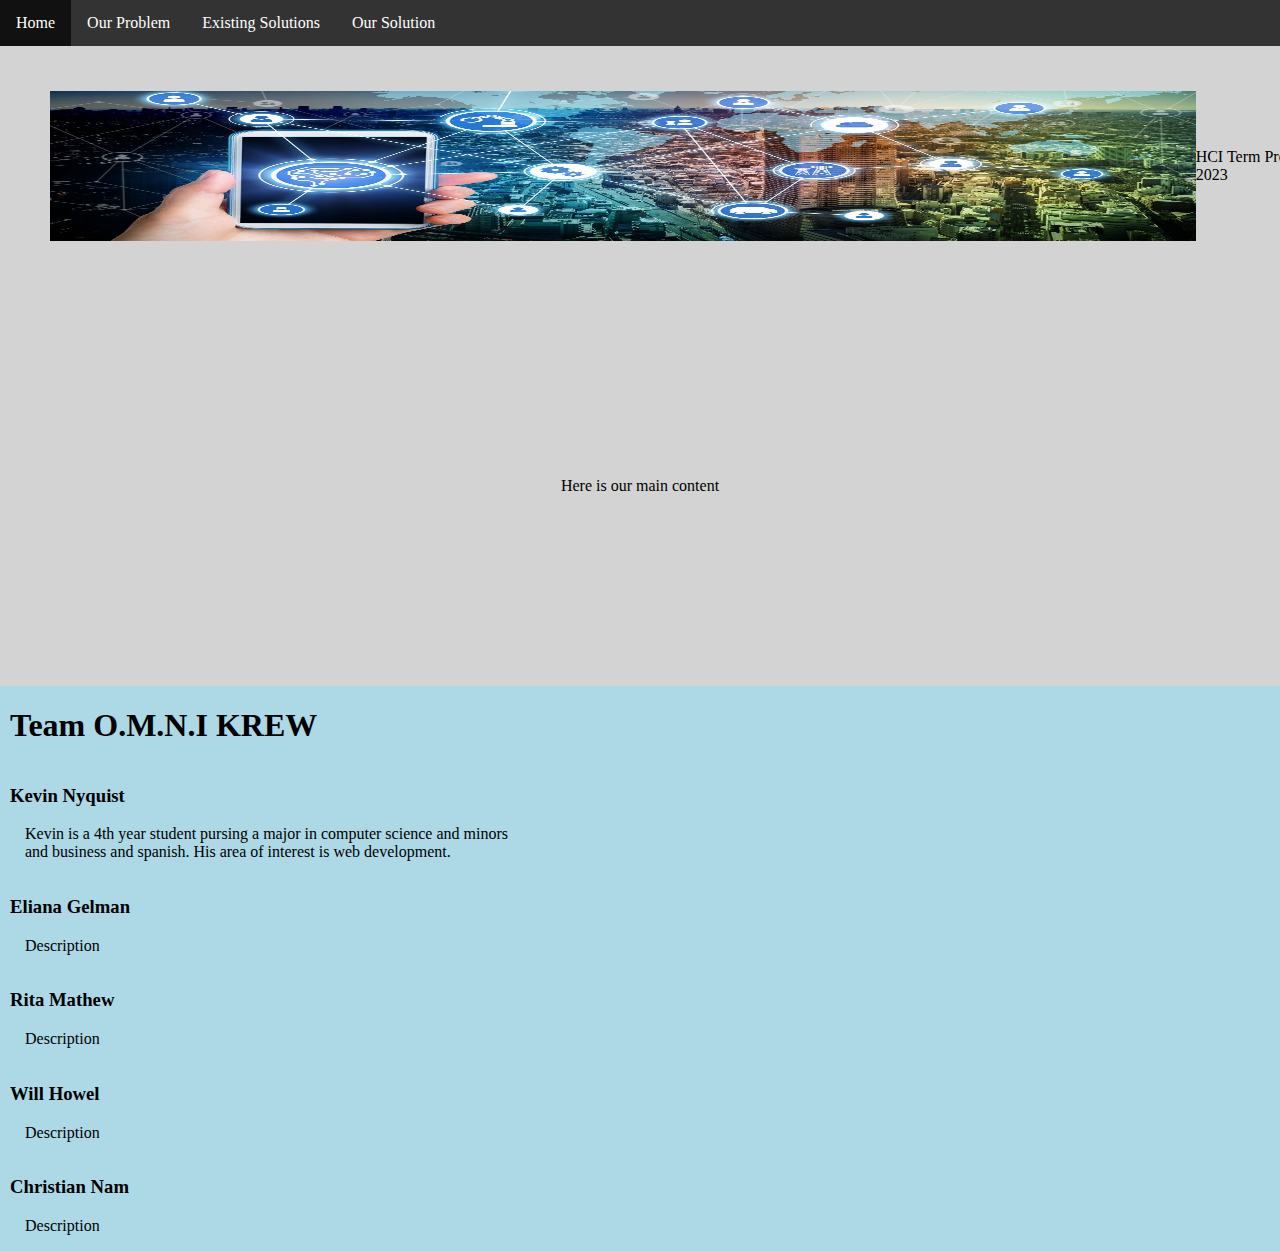
==== index.html @ 188a5efc "Updating styling and added images" ====
<!DOCTYPE html>
<html lang="en">
  <head>
    <meta charset="utf-8">
    <link rel="stylesheet" href="index.css">
    <title> Home Page </title>
  </head>
  <ul class="nav-bar">
    <li><a href="index.html">Home</a></li>
    <li><a href="problemDef.html">Our Problem</a></li>
    <li><a href="existingSolutions.html">Existing Solutions</a></li>
    <li><a href="solution.html">Our Solution</a></li>
  </ul>
  <body>
    <div class="banner">
      <img src="banner-image.jpeg" class="banner-image">HCI Term Project 2023</img>
    </div>
    <div class="main-content">
      <div>
        Here is our main content
      </div>
    </div>
    <div class="our-team">
      <h1> Team O.M.N.I KREW </h1>
      <h3> Kevin Nyquist </h3>
      <p> Kevin is a 4th year student pursing a major in computer science and minors and business and spanish. His area of interest is web development. </p>
      <h3> Eliana Gelman </h3>
      <p> Description </p>
      <h3> Rita Mathew </h3>
      <p> Description </p>
      <h3> Will Howel </h3>
      <p> Description </p>
      <h3> Christian Nam </h3>
      <p> Description </p>
    </div>
    
  </body>
</html>
---- index.css ----
html {
  background-color: lightgray;
}

body {
  margin: 0px;
}

.banner {
  width: 100%;
  height: 240px;
  display: flex;
  align-items: center;
  padding-left: 50px;
}

.banner-image {
  width: 100%;
  height: 150px;
  display: flex;
  align-items: center;
  justify-content: center;
}

.nav-bar {
  position: 0;
}

ul {
    list-style-type: none;
    margin: 0;
    padding: 0;
    overflow: hidden;
    background-color: #333;
  }
  
  li {
    float: left;
  }
  
  li a {
    display: block;
    color: white;
    text-align: center;
    padding: 14px 16px;
    text-decoration: none;
  }
  
  li a:hover {
    background-color: #111;
  }

  .main-content {
    display: flex;
    min-width: 600px;
    justify-content: center;
    min-height: 400px;
    align-items: center;
  }

  .our-team {
    padding-left: 10px;
    display: flex;
    flex-direction: column;
    background-color: lightblue;     
  }

  .our-team p {
    margin-left: 15px;
    margin-top: 0px;
    max-width: 500px;
  }
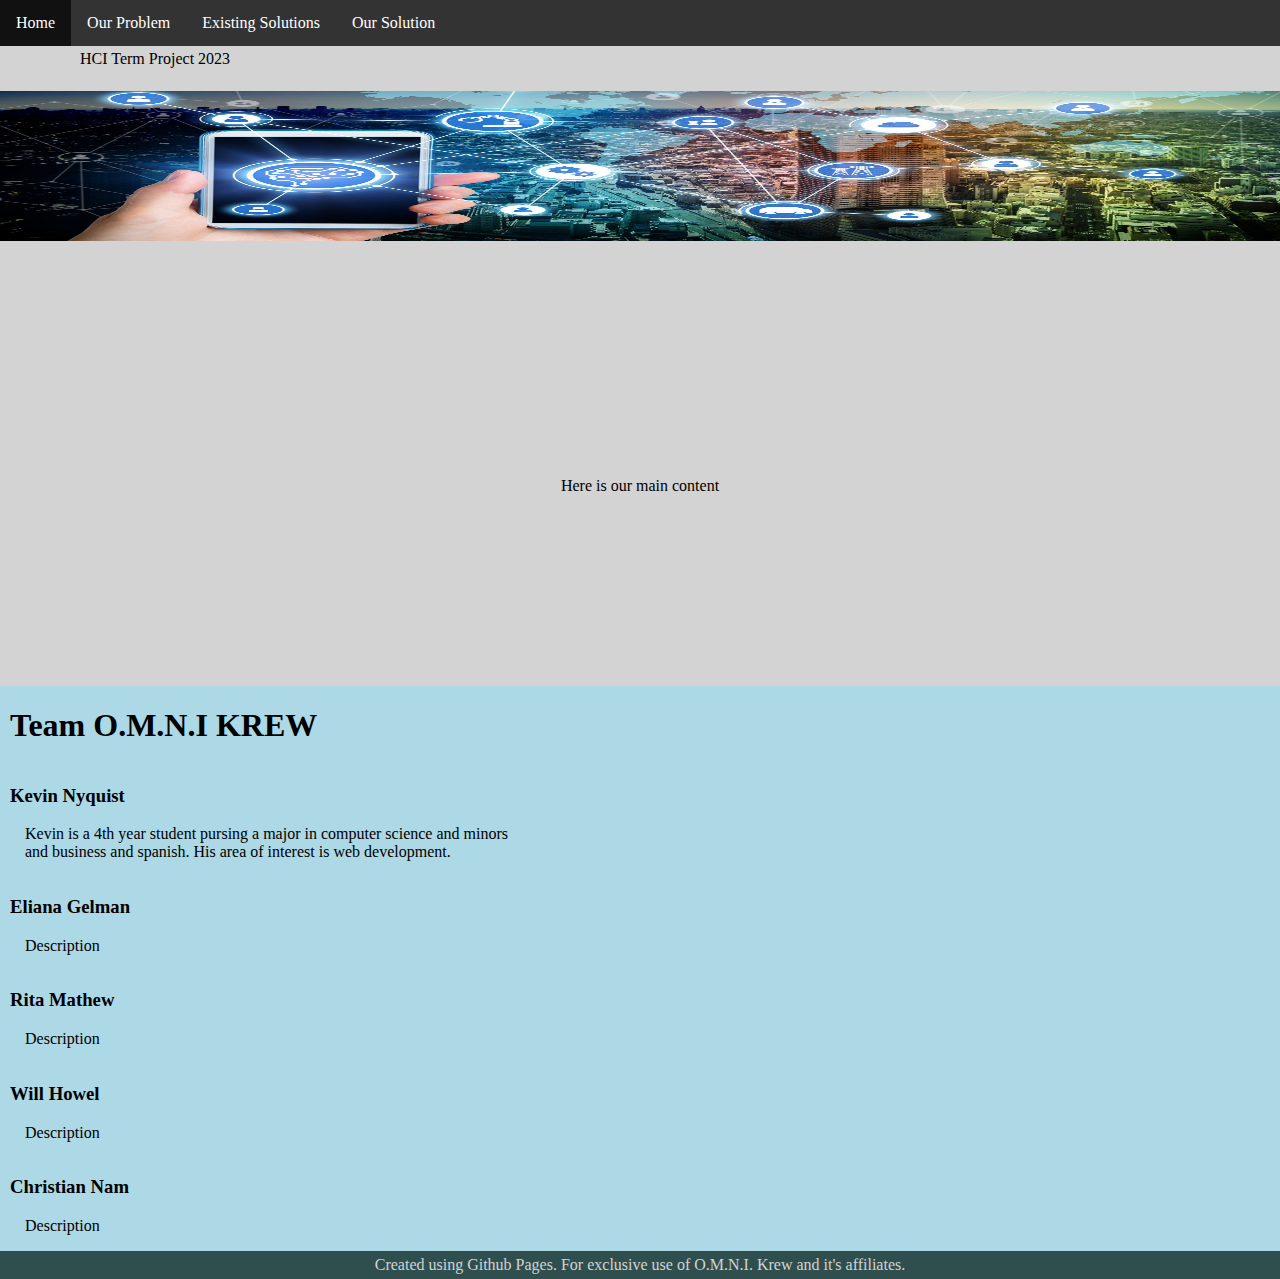
==== commit aa9f7ba3: "Adding header and footer to every page" ====
--- a/index.html
+++ b/index.html
@@ -13,7 +13,8 @@
   </ul>
   <body>
     <div class="banner">
-      <img src="banner-image.jpeg" class="banner-image">HCI Term Project 2023</img>
+      <img src="banner-image.jpeg" class="banner-image">
+      <div class="banner-image-text">HCI Term Project 2023</div>
     </div>
     <div class="main-content">
       <div>
@@ -35,4 +36,7 @@
     </div>
     
   </body>
+  <div class="footer">
+    <div class="label">Created using Github Pages. For exclusive use of O.M.N.I. Krew and it's affiliates.</div>
+  </div>
 </html>
--- a/index.css
+++ b/index.css
@@ -11,7 +11,6 @@
   height: 240px;
   display: flex;
   align-items: center;
-  padding-left: 50px;
 }
 
 .banner-image {
@@ -20,6 +19,13 @@
   display: flex;
   align-items: center;
   justify-content: center;
+}
+
+.banner-image-text {
+  position: absolute;
+  top: 50px;
+  padding-left: 80px;
+
 }
 
 .nav-bar {
@@ -69,4 +75,15 @@
     margin-left: 15px;
     margin-top: 0px;
     max-width: 500px;
-  }+  }
+
+  .footer {
+    width: 100%;
+    text-align: center;
+    background-color: darkslategray;
+}
+
+.label {
+    padding: 5px;
+    color: lightgray;
+}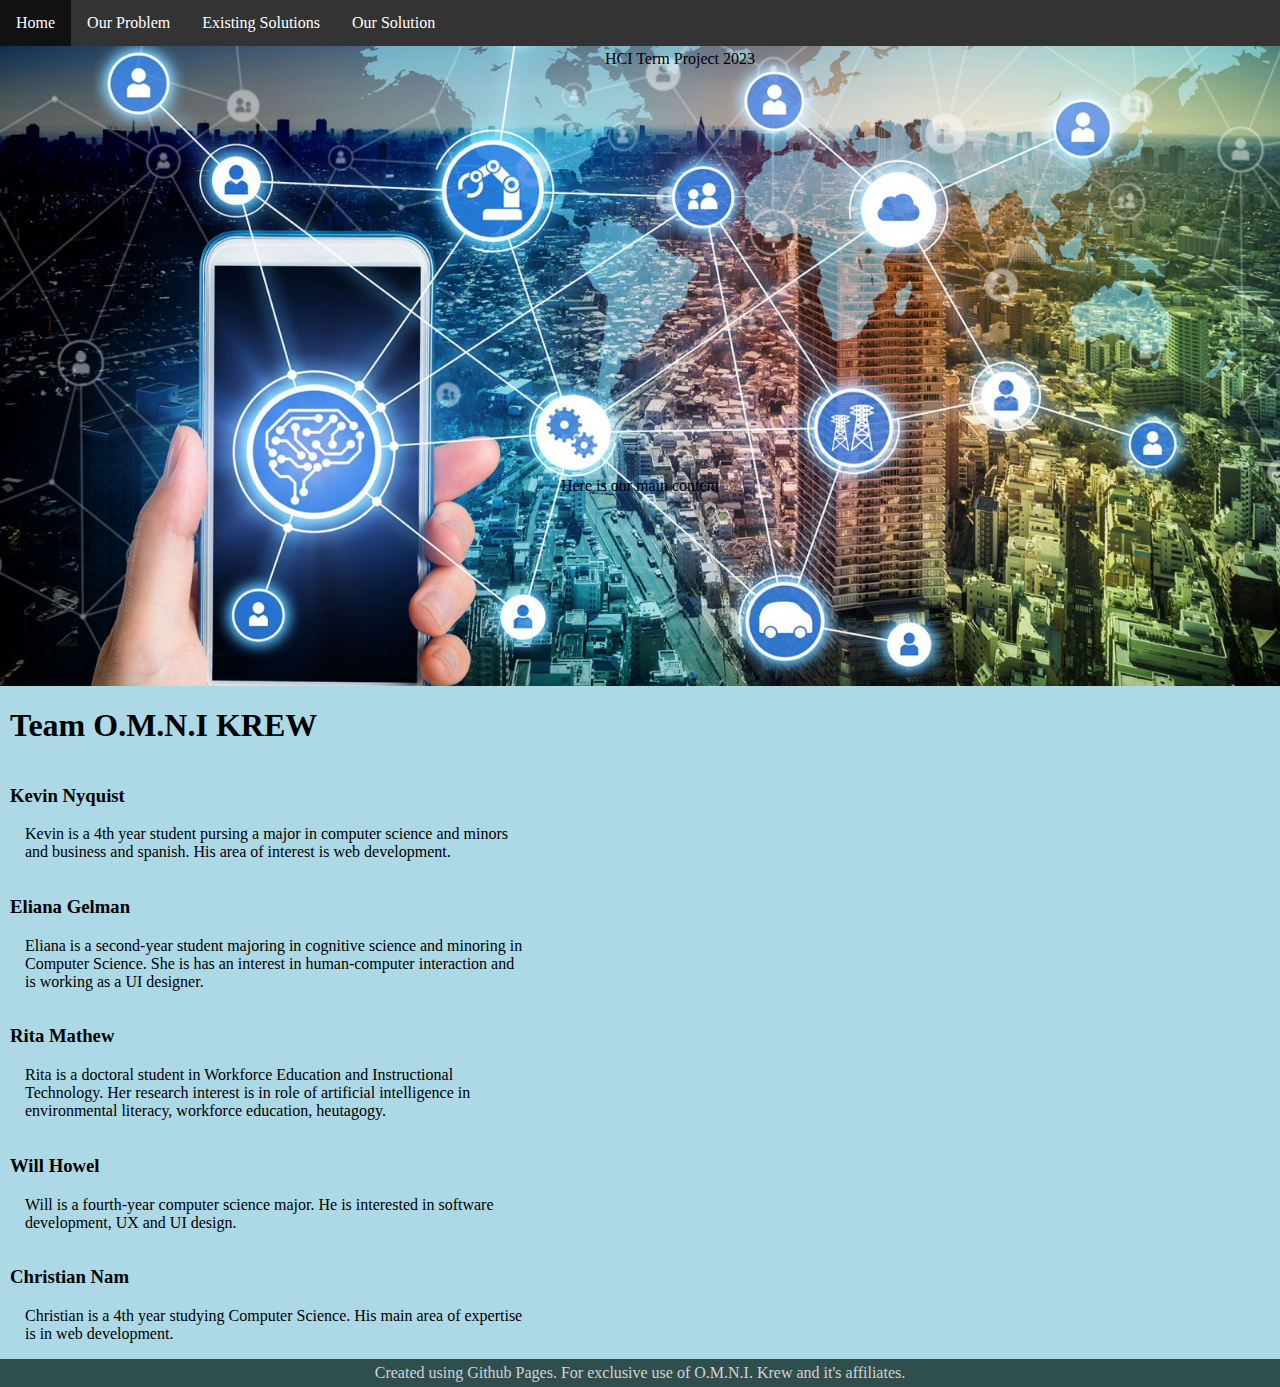
==== commit 7d86bc85: "Added video" ====
--- a/index.html
+++ b/index.html
@@ -5,36 +5,37 @@
     <link rel="stylesheet" href="index.css">
     <title> Home Page </title>
   </head>
-  <ul class="nav-bar">
-    <li><a href="index.html">Home</a></li>
-    <li><a href="problemDef.html">Our Problem</a></li>
-    <li><a href="existingSolutions.html">Existing Solutions</a></li>
-    <li><a href="solution.html">Our Solution</a></li>
-  </ul>
   <body>
-    <div class="banner">
-      <img src="banner-image.jpeg" class="banner-image">
-      <div class="banner-image-text">HCI Term Project 2023</div>
-    </div>
-    <div class="main-content">
-      <div>
-        Here is our main content
+    <div class="page">
+      <ul class="nav-bar">
+        <li><a href="index.html">Home</a></li>
+        <li><a href="problemDef.html">Our Problem</a></li>
+        <li><a href="existingSolutions.html">Existing Solutions</a></li>
+        <li><a href="solution.html">Our Solution</a></li>
+      </ul>
+      <div class="banner">
+        <img src="banner-image.jpeg" class="banner-image">
+        <div class="banner-image-text">HCI Term Project 2023</div>
+      </div>
+      <div class="main-content">
+        <div>
+          Here is our main content
+        </div>
+      </div>
+      <div class="our-team">
+        <h1> Team O.M.N.I KREW </h1>
+        <h3> Kevin Nyquist </h3>
+        <p> Kevin is a 4th year student pursing a major in computer science and minors and business and spanish. His area of interest is web development. </p>
+        <h3> Eliana Gelman </h3>
+        <p> Eliana is a second-year student majoring in cognitive science and minoring in Computer Science. She is has an interest in human-computer interaction and is working as a UI designer. </p>
+        <h3> Rita Mathew </h3>
+        <p> Rita is a doctoral student in Workforce Education and Instructional Technology. Her research interest is in role of artificial intelligence in environmental literacy, workforce education, heutagogy. </p>
+        <h3> Will Howel </h3>
+        <p> Will is a fourth-year computer science major. He is interested in software development, UX and UI design. </p>
+        <h3> Christian Nam </h3>
+        <p> Christian is a 4th year studying Computer Science. His main area of expertise is in web development. </p>
       </div>
     </div>
-    <div class="our-team">
-      <h1> Team O.M.N.I KREW </h1>
-      <h3> Kevin Nyquist </h3>
-      <p> Kevin is a 4th year student pursing a major in computer science and minors and business and spanish. His area of interest is web development. </p>
-      <h3> Eliana Gelman </h3>
-      <p> Description </p>
-      <h3> Rita Mathew </h3>
-      <p> Description </p>
-      <h3> Will Howel </h3>
-      <p> Description </p>
-      <h3> Christian Nam </h3>
-      <p> Description </p>
-    </div>
-    
   </body>
   <div class="footer">
     <div class="label">Created using Github Pages. For exclusive use of O.M.N.I. Krew and it's affiliates.</div>
--- a/index.css
+++ b/index.css
@@ -6,16 +6,23 @@
   margin: 0px;
 }
 
+.page {
+  display: flex;
+  flex-direction: column;
+  width: 100%;
+}
+
 .banner {
   width: 100%;
   height: 240px;
   display: flex;
+  flex-direction: column;
   align-items: center;
 }
 
 .banner-image {
   width: 100%;
-  height: 150px;
+  height: fit-content;
   display: flex;
   align-items: center;
   justify-content: center;
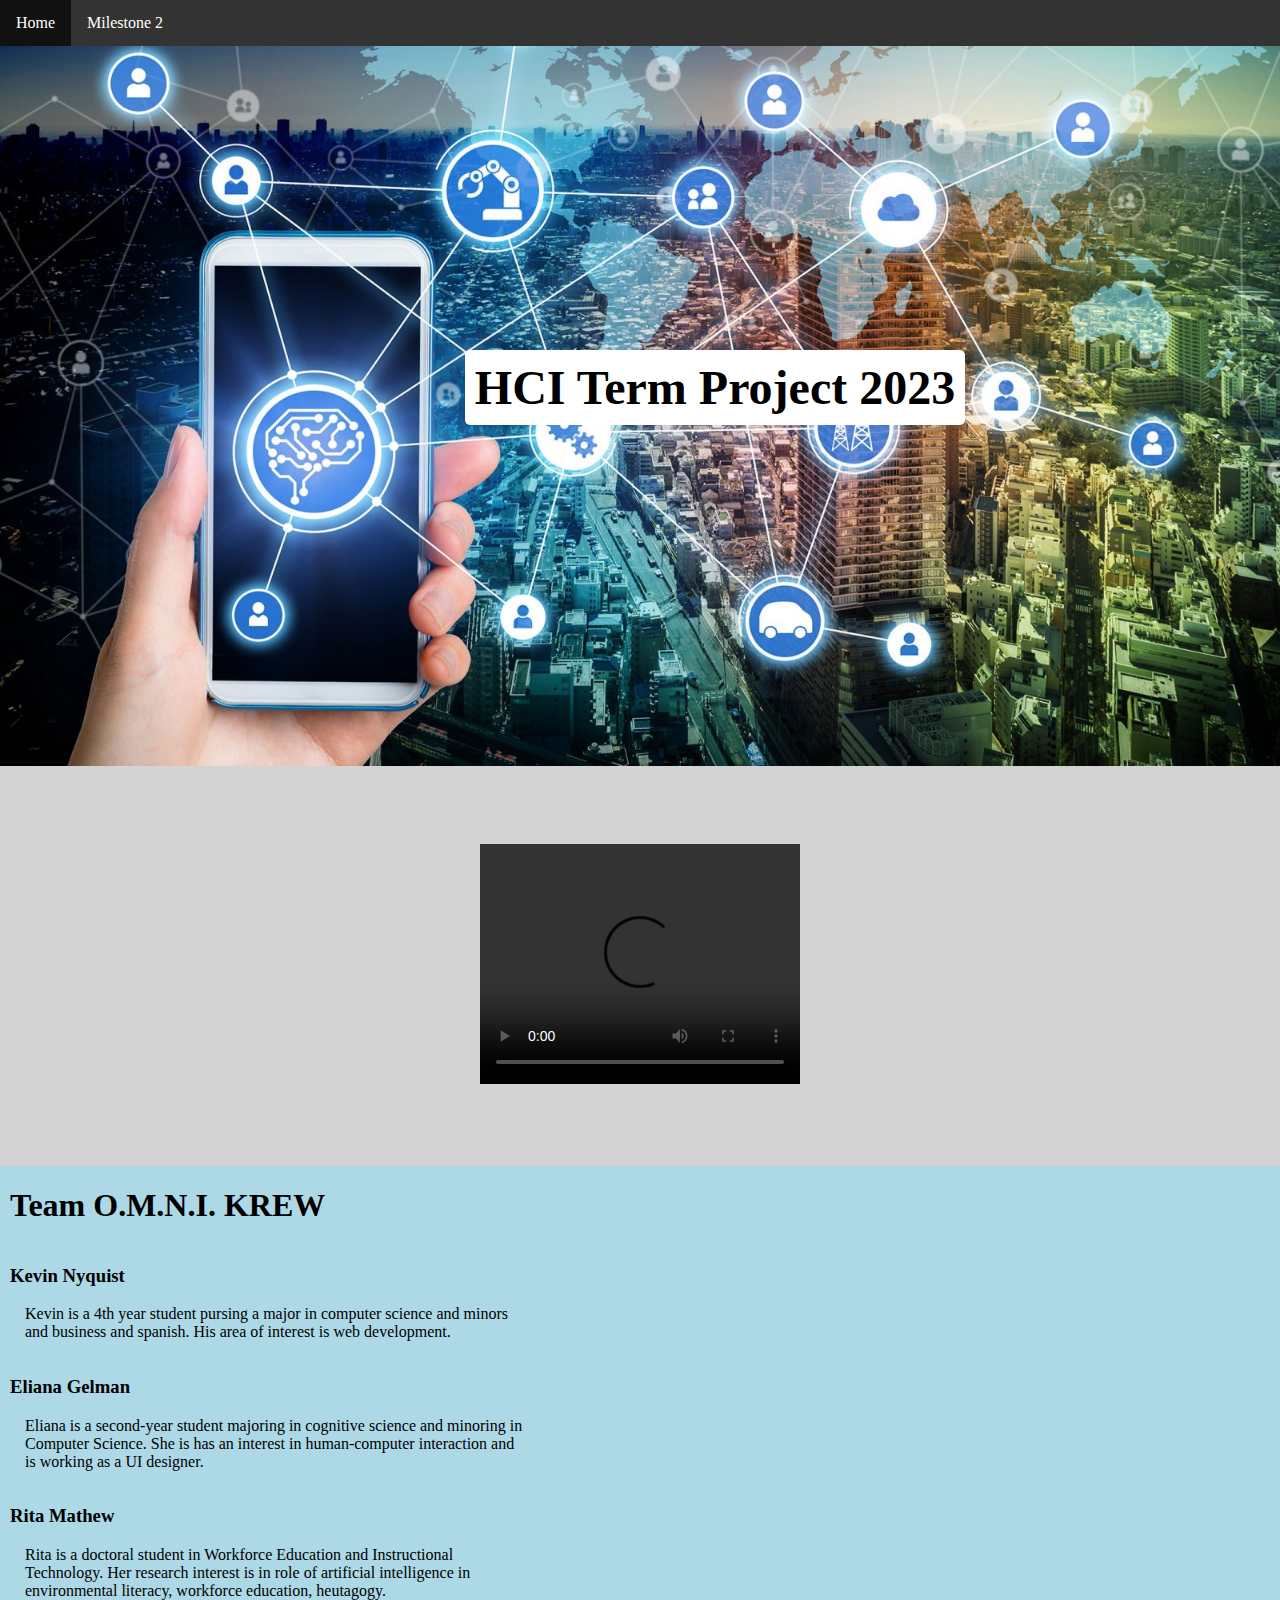
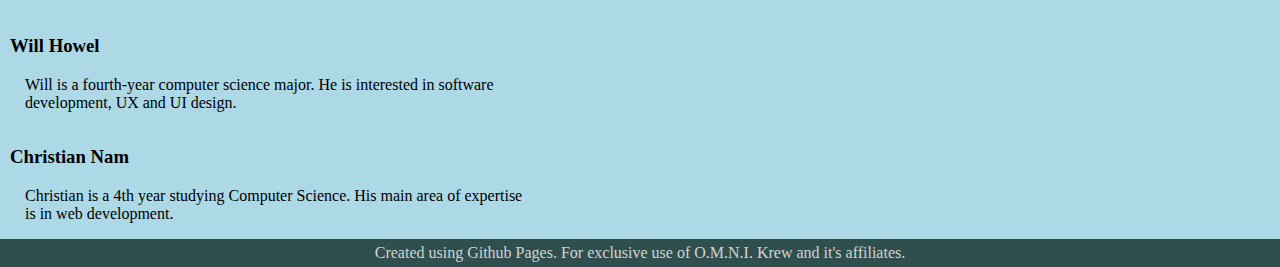
==== commit c8d76e8f: "Added video to html" ====
--- a/index.html
+++ b/index.html
@@ -9,9 +9,7 @@
     <div class="page">
       <ul class="nav-bar">
         <li><a href="index.html">Home</a></li>
-        <li><a href="problemDef.html">Our Problem</a></li>
-        <li><a href="existingSolutions.html">Existing Solutions</a></li>
-        <li><a href="solution.html">Our Solution</a></li>
+        <li><a href="problemDef.html">Milestone 2</a></li>
       </ul>
       <div class="banner">
         <img src="banner-image.jpeg" class="banner-image">
@@ -19,11 +17,14 @@
       </div>
       <div class="main-content">
         <div>
-          Here is our main content
+          <video width="320" height="240" controls>
+            <source src="HCI_Milestone_2_video.mp4" type="video/mp4">
+          Your browser does not support the video tag.
+          </video>
         </div>
       </div>
       <div class="our-team">
-        <h1> Team O.M.N.I KREW </h1>
+        <h1> Team O.M.N.I. KREW </h1>
         <h3> Kevin Nyquist </h3>
         <p> Kevin is a 4th year student pursing a major in computer science and minors and business and spanish. His area of interest is web development. </p>
         <h3> Eliana Gelman </h3>
--- a/index.css
+++ b/index.css
@@ -14,7 +14,6 @@
 
 .banner {
   width: 100%;
-  height: 240px;
   display: flex;
   flex-direction: column;
   align-items: center;
@@ -30,9 +29,14 @@
 
 .banner-image-text {
   position: absolute;
-  top: 50px;
-  padding-left: 80px;
-
+  font-weight: 600;
+  top: 350px;
+  margin-left: 150px;
+  font-weight: 600;
+  font-size: xxx-large;
+  background: white;
+  padding: 10px;
+  border-radius: 5px;
 }
 
 .nav-bar {
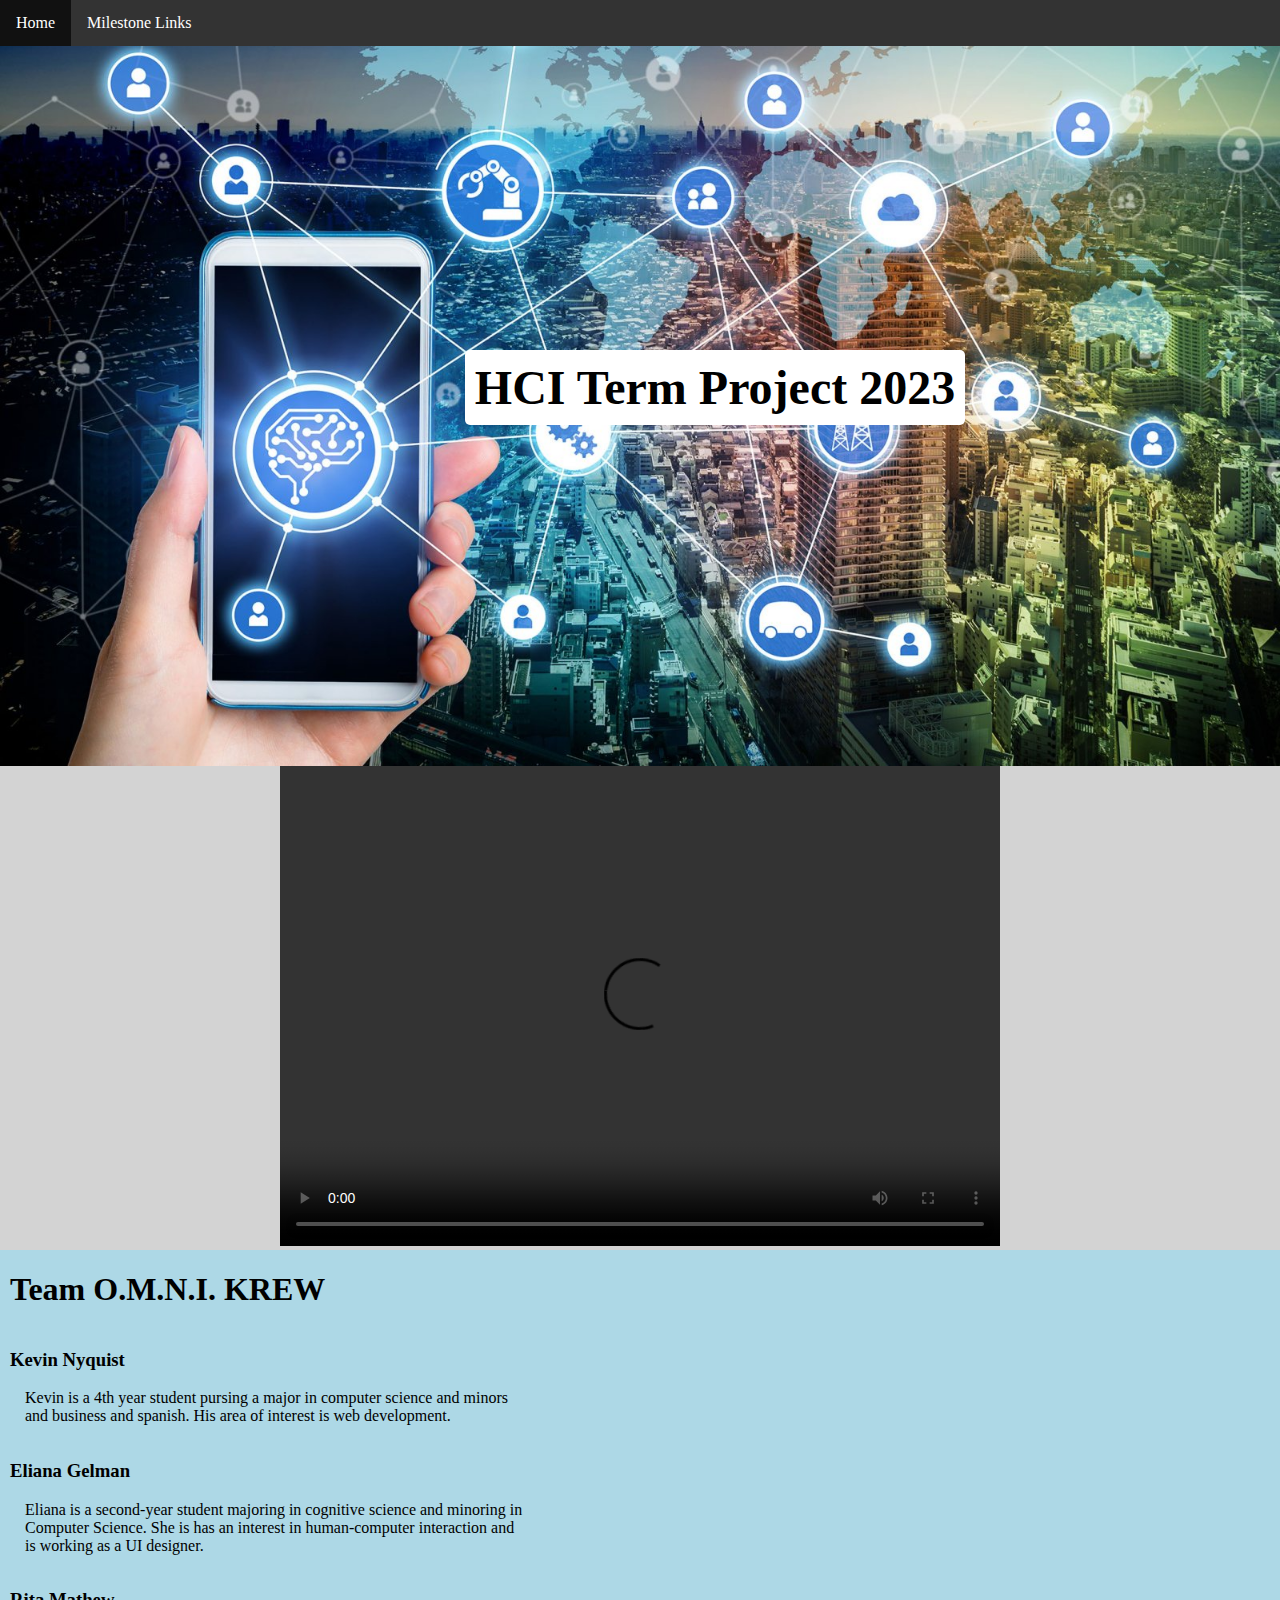
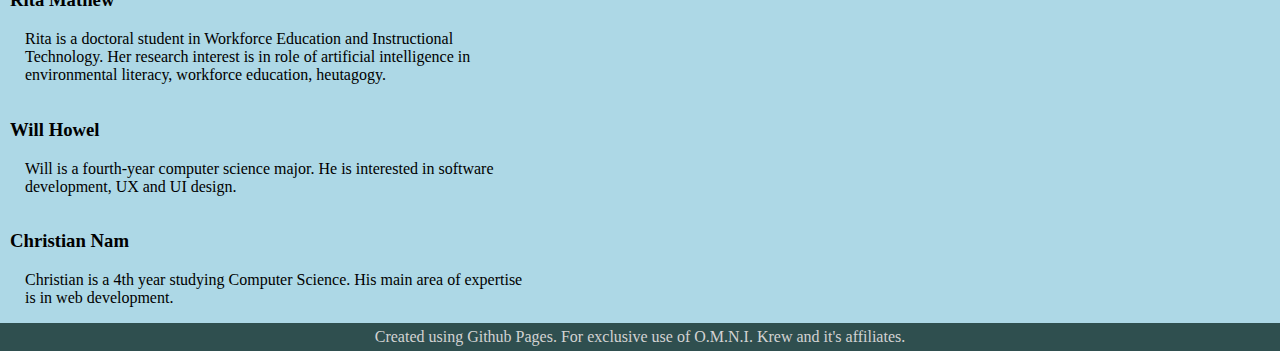
==== commit ddce6e24: "Added paragraphs from google doc" ====
--- a/index.html
+++ b/index.html
@@ -9,15 +9,15 @@
     <div class="page">
       <ul class="nav-bar">
         <li><a href="index.html">Home</a></li>
-        <li><a href="problemDef.html">Milestone 2</a></li>
+        <li><a href="problemDef.html">Milestone Links</a></li>
       </ul>
       <div class="banner">
         <img src="banner-image.jpeg" class="banner-image">
         <div class="banner-image-text">HCI Term Project 2023</div>
       </div>
       <div class="main-content">
-        <div>
-          <video width="320" height="240" controls>
+        <div class="video">
+          <video width="720" height="480" controls>
             <source src="HCI_Milestone_2_video.mp4" type="video/mp4">
           Your browser does not support the video tag.
           </video>
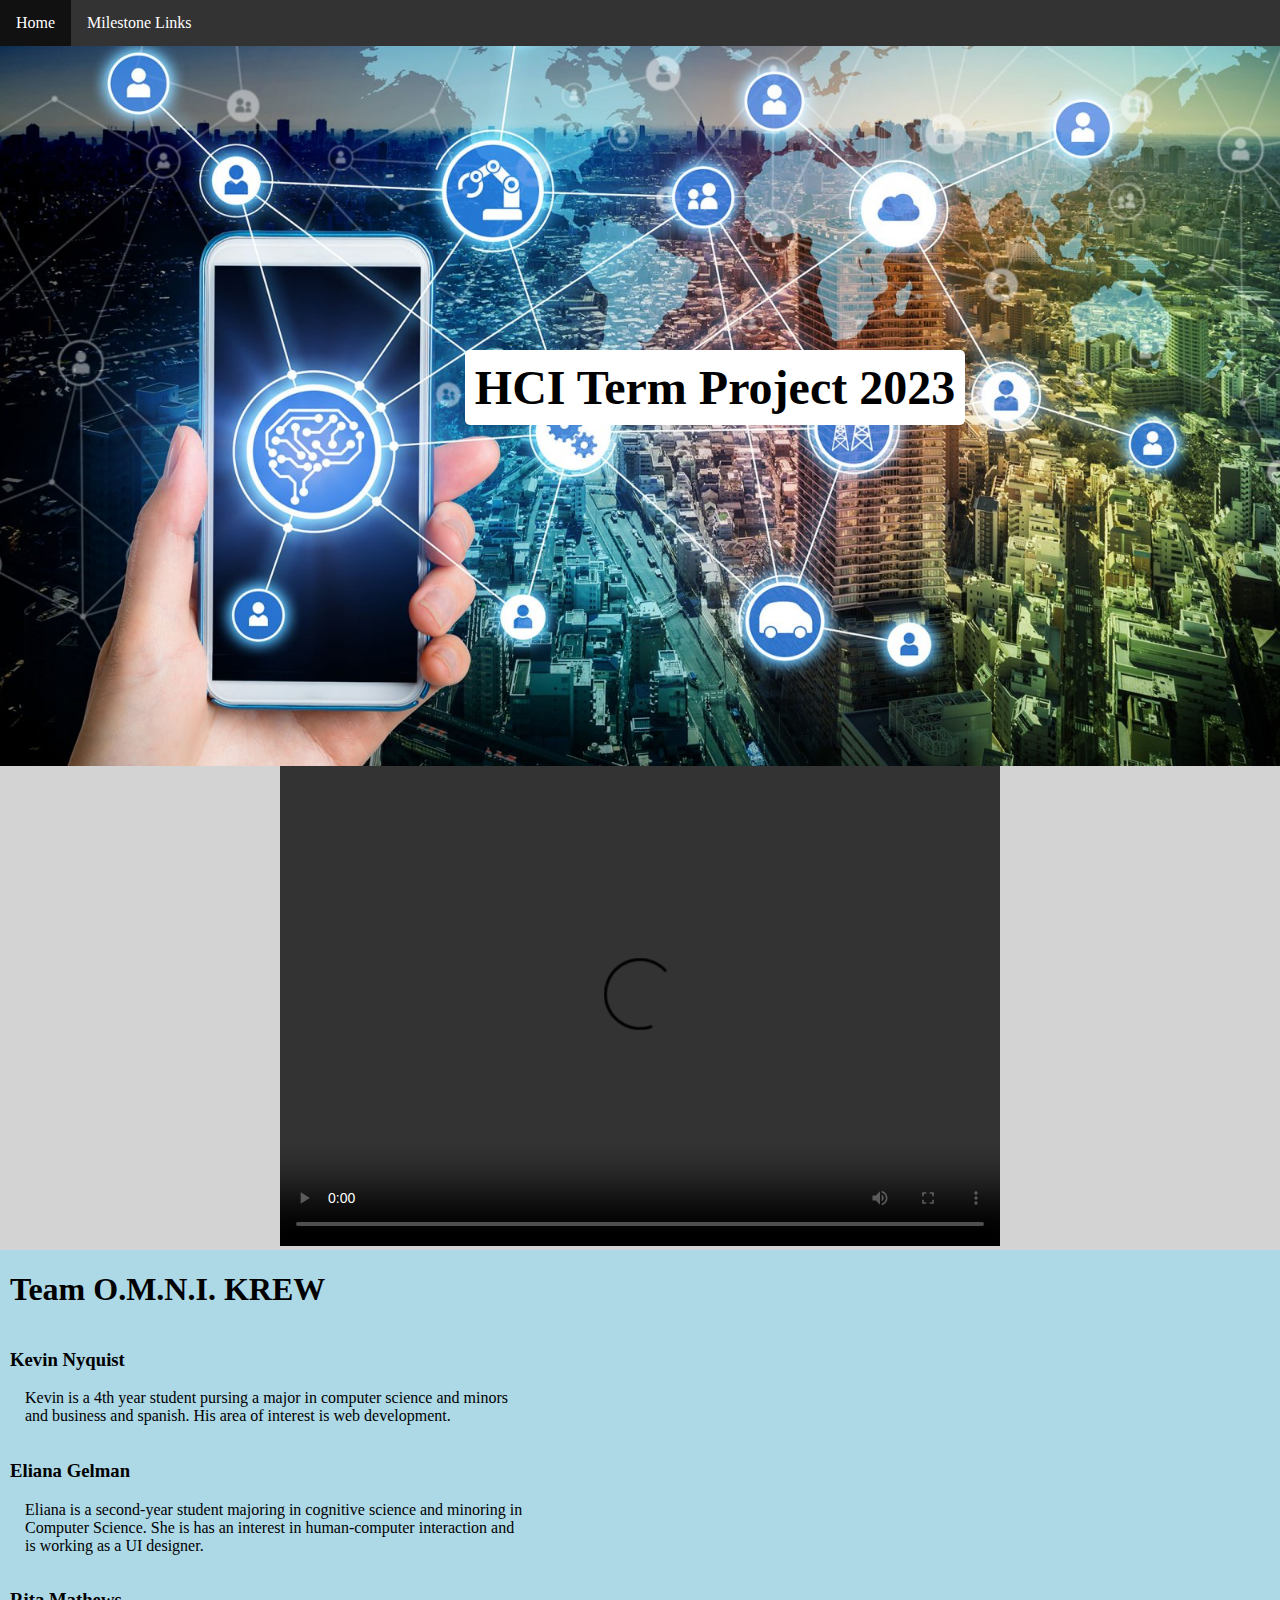
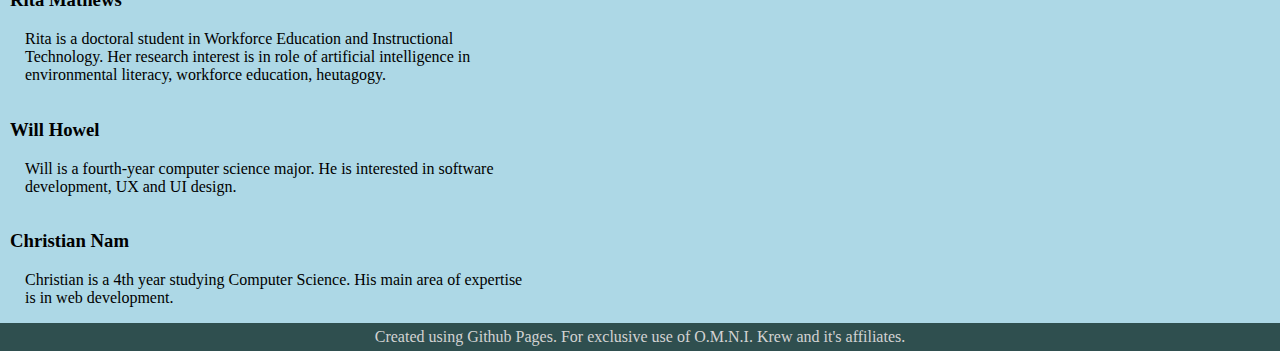
==== commit 49f1f0f1: "Added screenshots to problem def" ====
--- a/index.html
+++ b/index.html
@@ -29,7 +29,7 @@
         <p> Kevin is a 4th year student pursing a major in computer science and minors and business and spanish. His area of interest is web development. </p>
         <h3> Eliana Gelman </h3>
         <p> Eliana is a second-year student majoring in cognitive science and minoring in Computer Science. She is has an interest in human-computer interaction and is working as a UI designer. </p>
-        <h3> Rita Mathew </h3>
+        <h3> Rita Mathews </h3>
         <p> Rita is a doctoral student in Workforce Education and Instructional Technology. Her research interest is in role of artificial intelligence in environmental literacy, workforce education, heutagogy. </p>
         <h3> Will Howel </h3>
         <p> Will is a fourth-year computer science major. He is interested in software development, UX and UI design. </p>
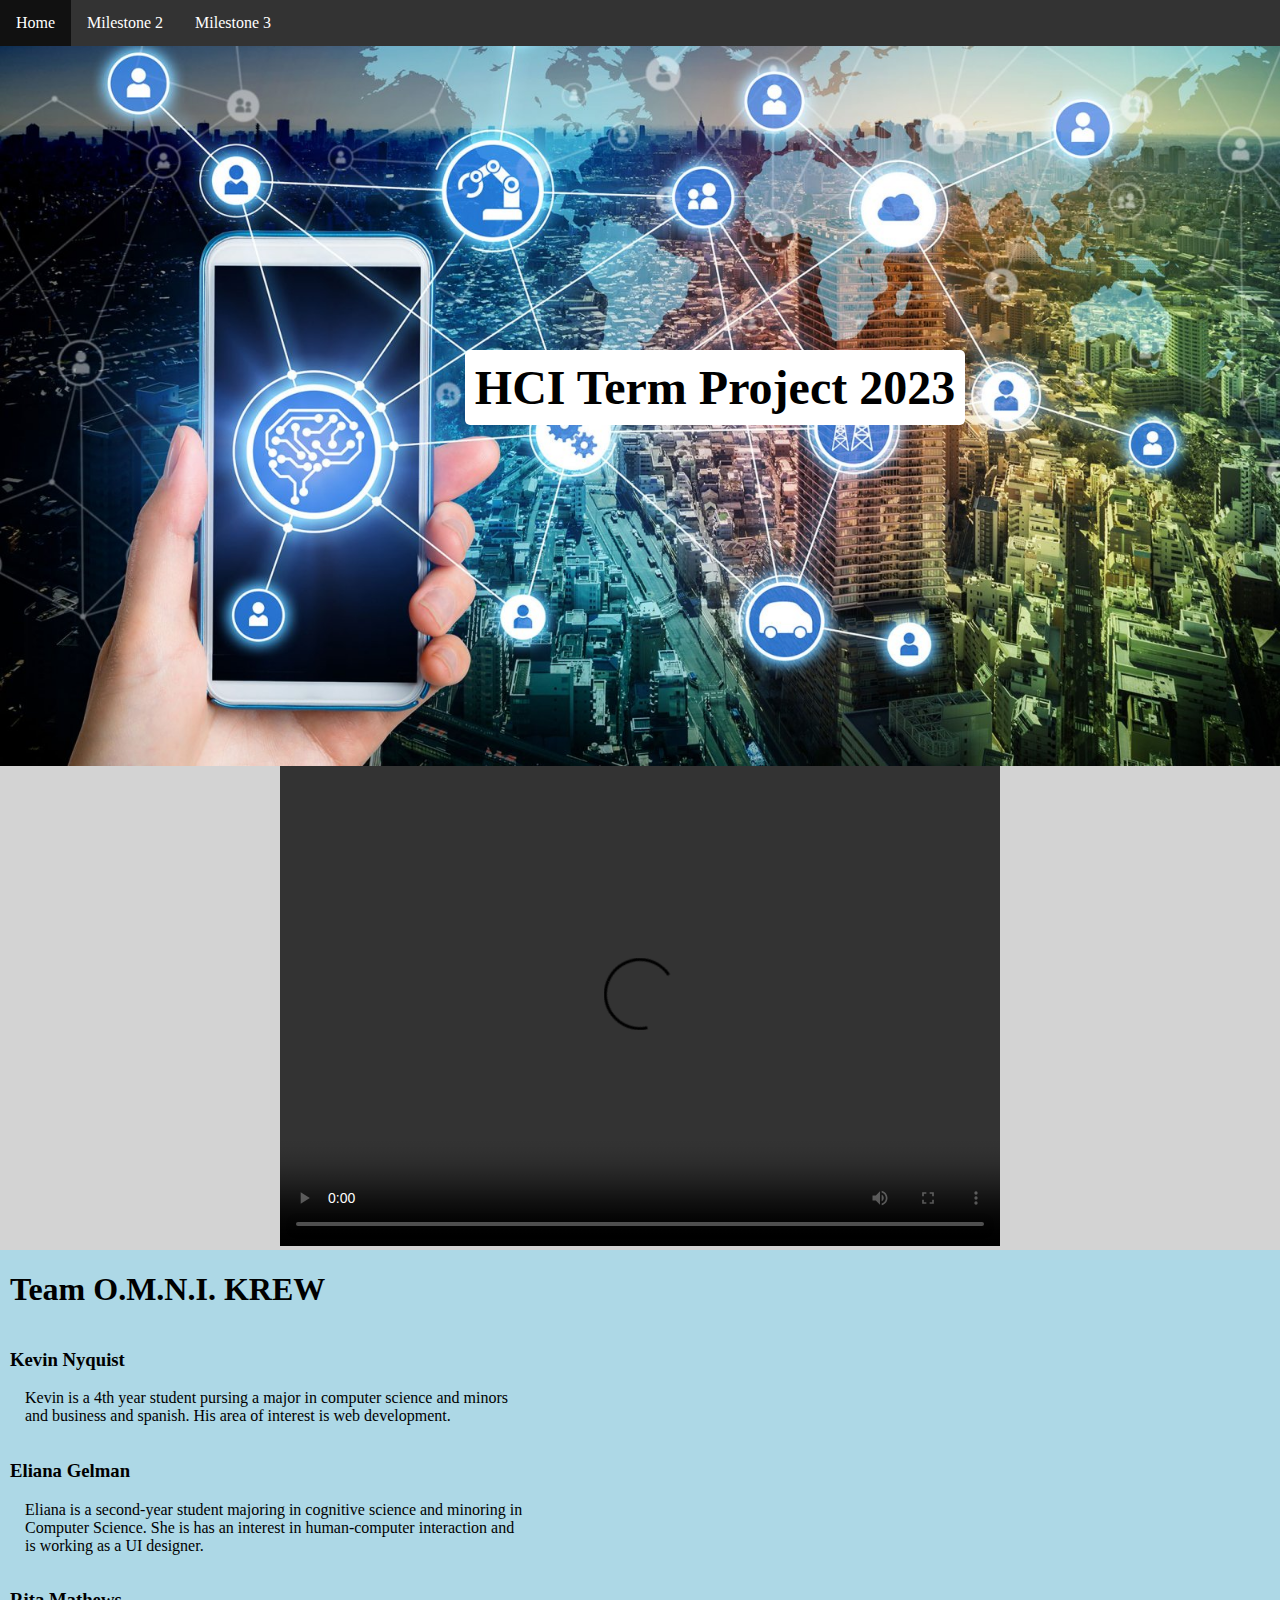
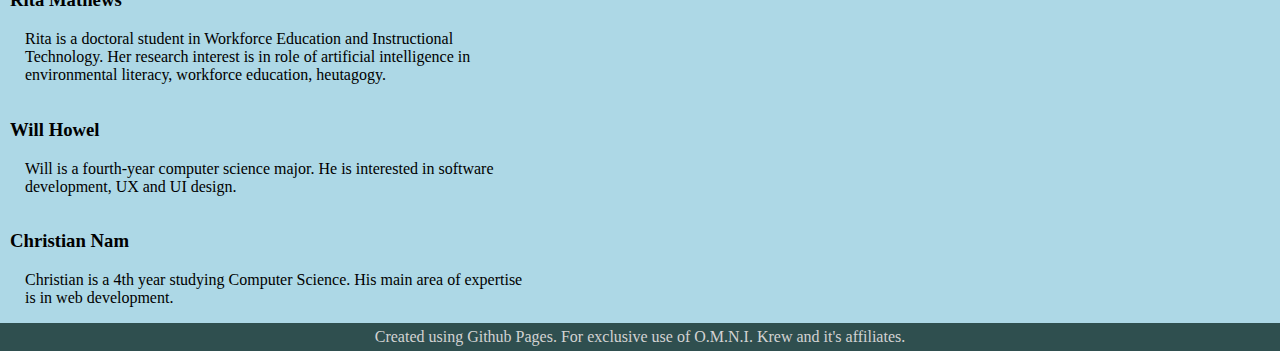
==== commit f6b5a8ea: "Adding pages for Milestone 2" ====
--- a/index.html
+++ b/index.html
@@ -9,7 +9,8 @@
     <div class="page">
       <ul class="nav-bar">
         <li><a href="index.html">Home</a></li>
-        <li><a href="problemDef.html">Milestone Links</a></li>
+        <li><a href="problemDef.html">Milestone 2</a></li>
+        <li><a href="user_stories.html">Milestone 3</a></li>
       </ul>
       <div class="banner">
         <img src="banner-image.jpeg" class="banner-image">
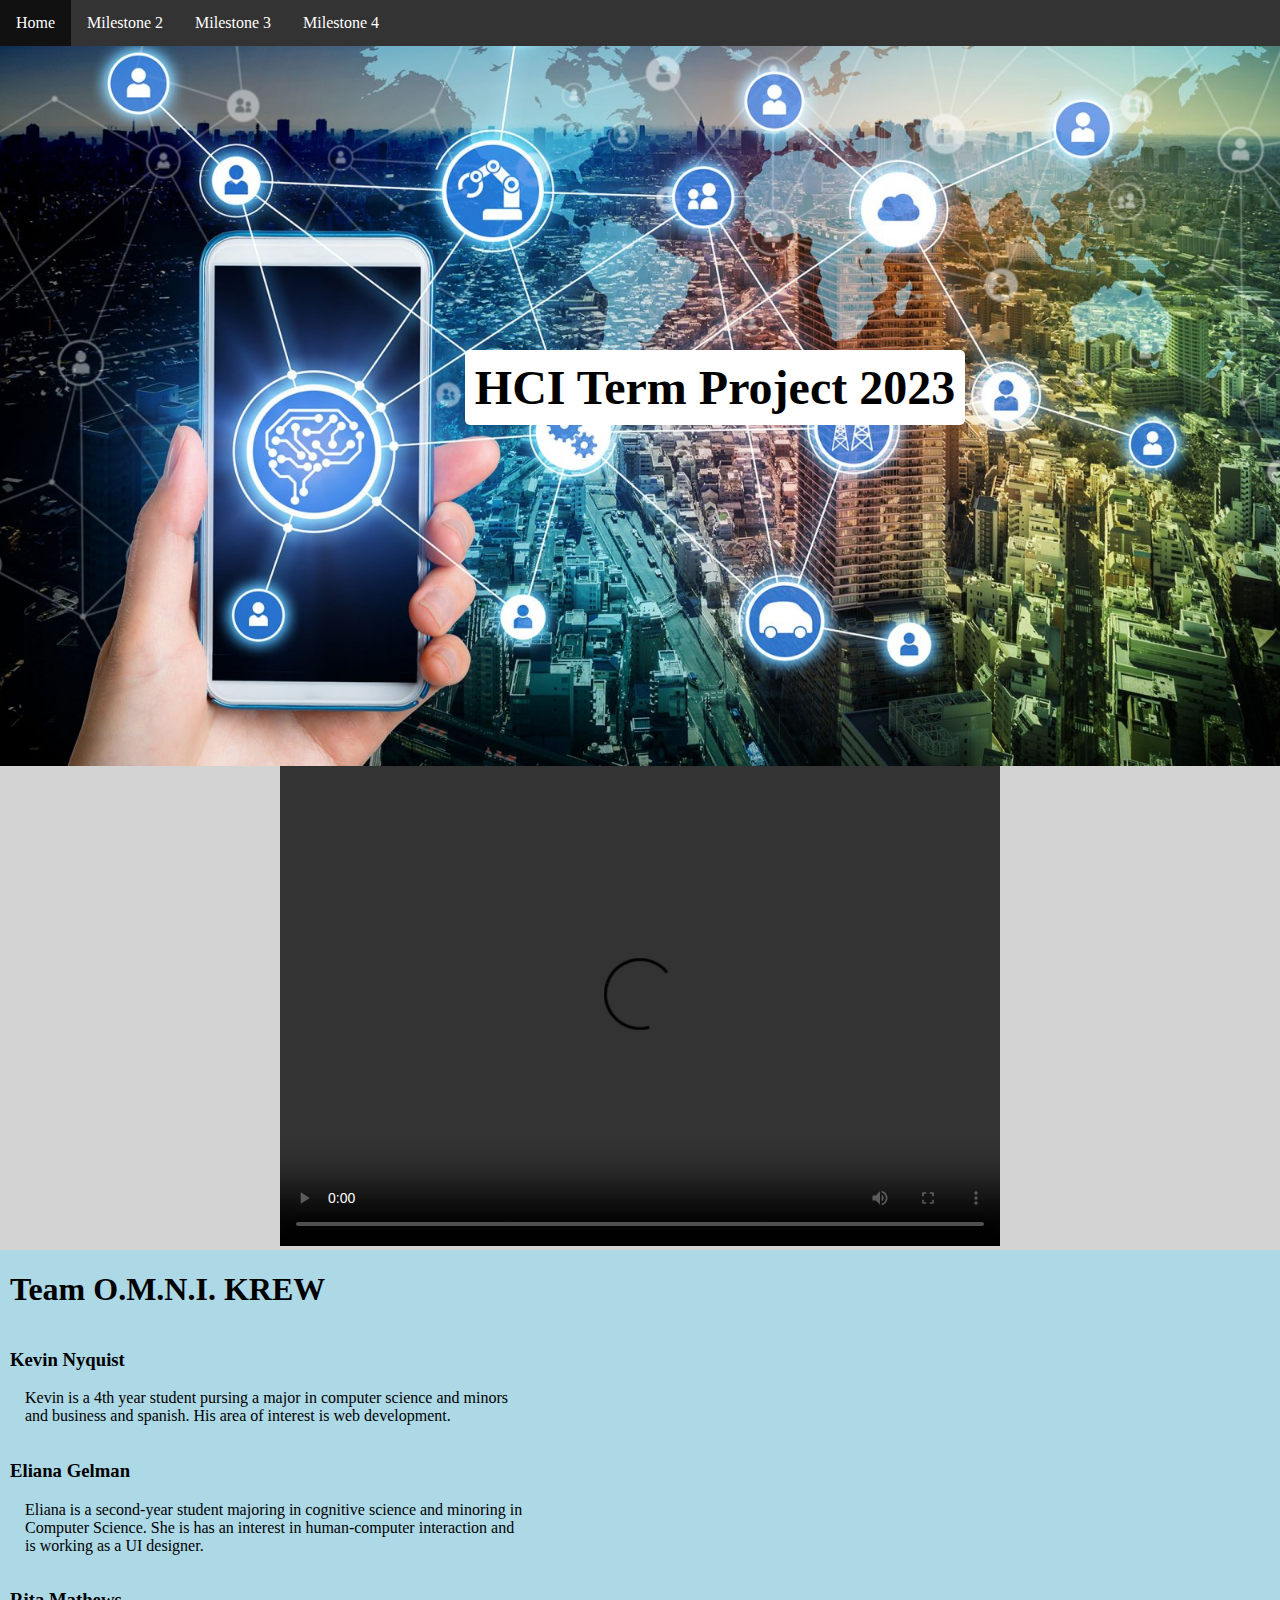
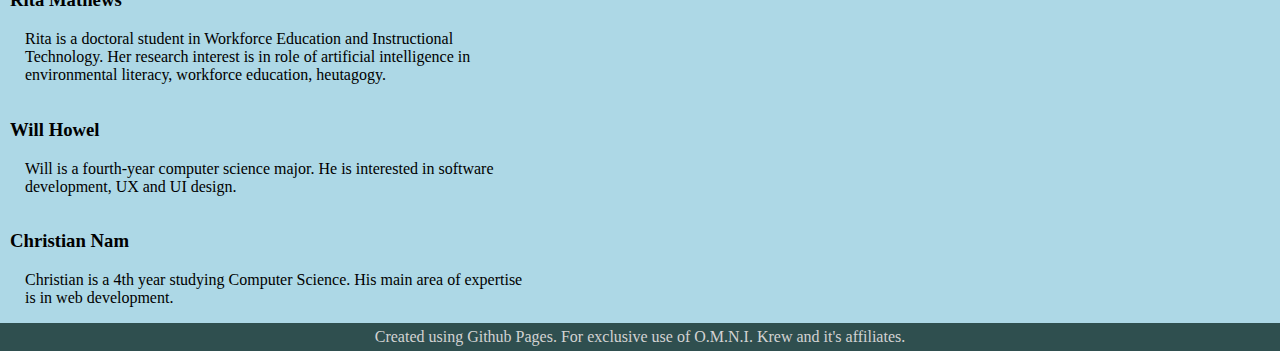
==== commit e60ed052: "added outline for milestone 4 and milestone 3 video" ====
--- a/index.html
+++ b/index.html
@@ -11,6 +11,7 @@
         <li><a href="index.html">Home</a></li>
         <li><a href="problemDef.html">Milestone 2</a></li>
         <li><a href="user_stories.html">Milestone 3</a></li>
+        <li><a href="m4_homepage.html">Milestone 4</a></li>
       </ul>
       <div class="banner">
         <img src="banner-image.jpeg" class="banner-image">
